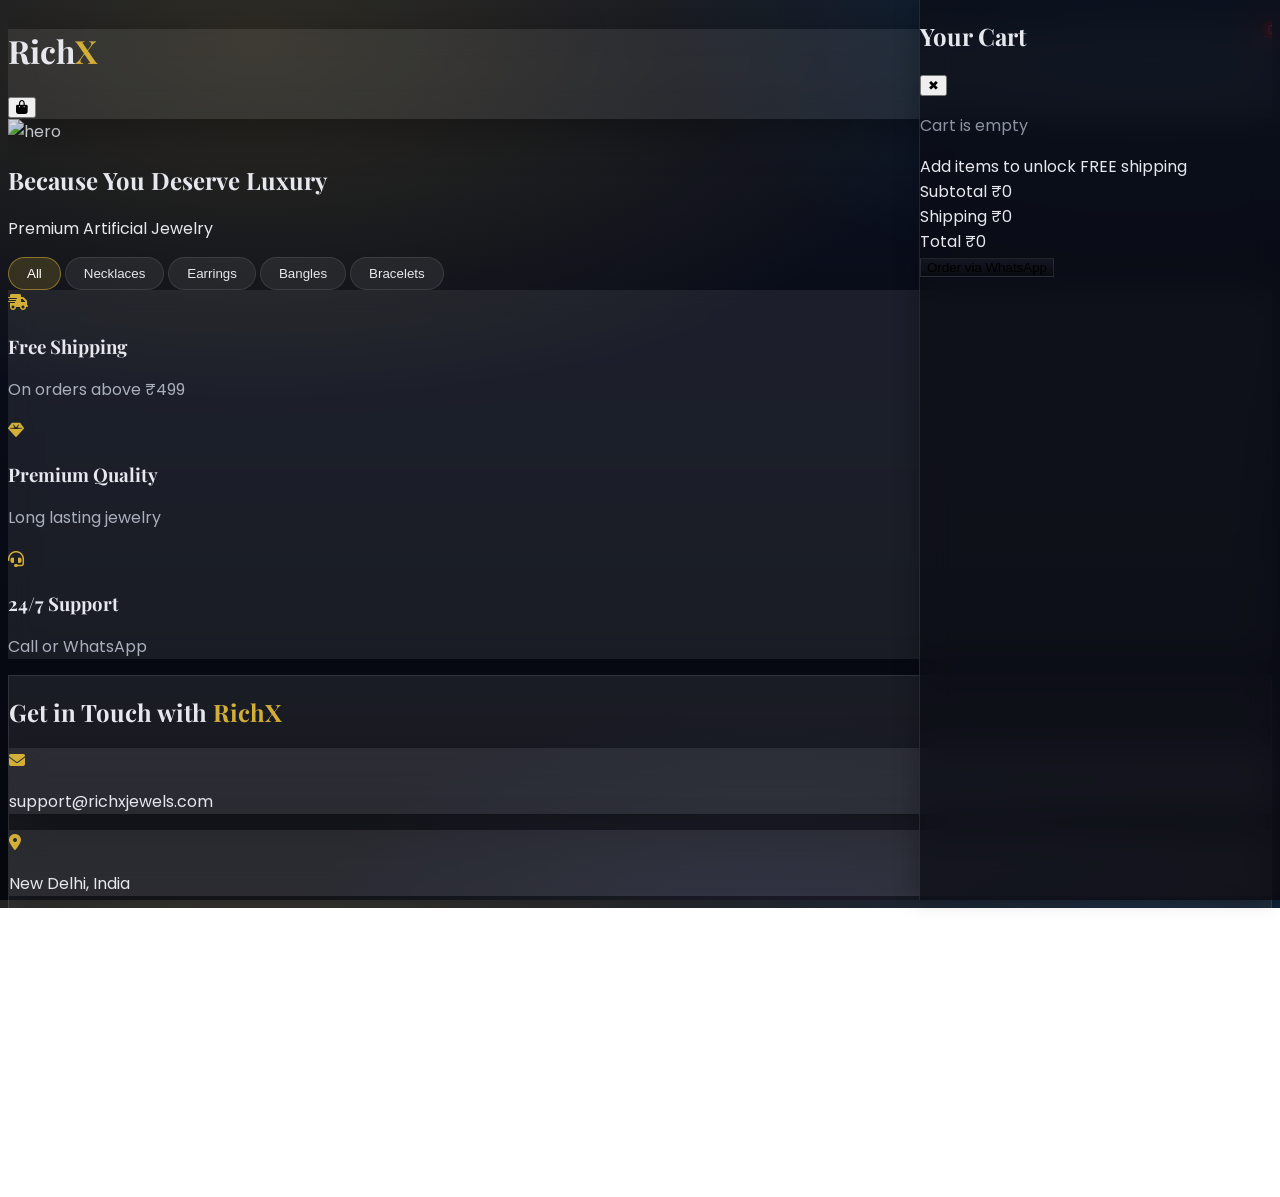
==== index.html @ dfc7b400 "Add files via upload" ====
<!DOCTYPE html>
<html lang="en">
<head>
  <meta charset="UTF-8" />
  <meta name="viewport" content="width=device-width, initial-scale=1.0" />
  <title>RichX | Premium Artificial Jewelry</title>

  <script src="https://cdn.tailwindcss.com"></script>
  <link rel="stylesheet" href="https://cdnjs.cloudflare.com/ajax/libs/font-awesome/6.4.0/css/all.min.css" />
  <link href="https://fonts.googleapis.com/css2?family=Playfair+Display:wght@600&family=Poppins&display=swap" rel="stylesheet" />

  <link rel="stylesheet" href="style.css" />
</head>

<body class="bg-gray-50">

  <!-- HEADER -->
  <header class="bg-white shadow sticky top-0 z-50">
    <div class="max-w-7xl mx-auto px-4 py-3 flex justify-between items-center">
      <h1 class="text-3xl font-bold">Rich<span class="gold">X</span></h1>

      <button onclick="toggleCart()" class="relative btn-anim">
        <i class="fas fa-shopping-bag text-xl"></i>
        <span id="cart-count" class="cart-count">0</span>
      </button>
    </div>
  </header>

  <!-- HERO -->
  <section class="relative h-[450px] flex items-center justify-center text-white">
    <img
      src="https://images.unsplash.com/photo-1515562141207-7a88fb7ce338?w=1600"
      class="absolute inset-0 w-full h-full object-cover"
      alt="hero"
    />
    <div class="absolute inset-0 bg-black/50"></div>

    <div class="relative text-center hero-anim">
      <h2 class="text-5xl font-bold mb-4">Because You Deserve Luxury</h2>
      <p class="text-xl">Premium Artificial Jewelry</p>
    </div>
  </section>

  <!-- CATEGORIES -->
  <section class="max-w-7xl mx-auto px-4 py-10">
    <div class="flex flex-wrap justify-center gap-4 mb-8">
      <button onclick="filterProducts('all', this)" class="category-btn active btn-anim">All</button>
      <button onclick="filterProducts('necklace', this)" class="category-btn btn-anim">Necklaces</button>
      <button onclick="filterProducts('earrings', this)" class="category-btn btn-anim">Earrings</button>
      <button onclick="filterProducts('bangles', this)" class="category-btn btn-anim">Bangles</button>
      <button onclick="filterProducts('bracelet', this)" class="category-btn btn-anim">Bracelets</button>
    </div>

    <!-- PRODUCT GRID -->
    <div id="product-grid" class="grid grid-cols-1 sm:grid-cols-2 md:grid-cols-3 lg:grid-cols-4 gap-6"></div>
  </section>

  <!-- FEATURES -->
  <section class="bg-white py-10">
    <div class="max-w-7xl mx-auto px-4 grid grid-cols-2 md:grid-cols-3 gap-6 text-center">
      <div class="animate-on-scroll">
        <i class="fas fa-shipping-fast text-3xl gold mb-3"></i>
        <h3 class="font-semibold">Free Shipping</h3>
        <p class="text-gray-600 text-sm">On orders above ₹499</p>
      </div>
      <div class="animate-on-scroll">
        <i class="fas fa-gem text-3xl gold mb-3"></i>
        <h3 class="font-semibold">Premium Quality</h3>
        <p class="text-gray-600 text-sm">Long lasting jewelry</p>
      </div>
      <div class="animate-on-scroll">
        <i class="fas fa-headset text-3xl gold mb-3"></i>
        <h3 class="font-semibold">24/7 Support</h3>
        <p class="text-gray-600 text-sm">Call or WhatsApp</p>
      </div>
    </div>
  </section>

  <!-- CONTACT -->
  <section class="py-14 bg-gray-100">
    <h2 class="text-3xl font-bold text-center mb-10 animate-on-scroll">
      Get in Touch with <span class="gold">RichX</span>
    </h2>

    <div class="max-w-7xl mx-auto px-4 grid md:grid-cols-3 gap-6 text-center">
      <div class="bg-white p-6 rounded shadow animate-on-scroll">
        <i class="fas fa-envelope text-3xl gold mb-3"></i>
        <p>support@richxjewels.com</p>
      </div>
      <div class="bg-white p-6 rounded shadow animate-on-scroll">
        <i class="fas fa-map-marker-alt text-3xl gold mb-3"></i>
        <p>New Delhi, India</p>
      </div>
      <div class="bg-white p-6 rounded shadow animate-on-scroll">
        <i class="fas fa-phone text-3xl gold mb-3"></i>
        <p>+91 9518832695</p>
      </div>
    </div>
  </section>

  <!-- FOOTER -->
  <footer class="bg-gray-900 text-white py-8 text-center">
    <h3 class="text-2xl font-bold mb-2">Rich<span class="gold">X</span></h3>
    <p class="text-gray-400 mb-4">Premium Artificial Jewelry</p>

    <div class="flex justify-center gap-4 text-xl">
      <a href="#" class="hover:text-pink-500"><i class="fab fa-instagram"></i></a>
      <a href="#" class="hover:text-blue-500"><i class="fab fa-facebook"></i></a>
      <a href="https://wa.me/919518832695" class="hover:text-green-500">
        <i class="fab fa-whatsapp"></i>
      </a>
    </div>

    <p class="text-gray-500 text-sm mt-4">© 2026 RichX. All Rights Reserved.</p>
  </footer>

  <!-- CART SIDEBAR -->
  <div id="cart-sidebar" class="cart-sidebar translate-x-full">
    <div class="flex justify-between items-center p-4 border-b">
      <h2 class="text-xl font-bold">Your Cart</h2>
      <button onclick="toggleCart()">✖</button>
    </div>

    <!-- stock / cart sync alerts -->
    <div id="cart-alert" class="hidden px-4 py-2 text-sm"></div>

    <div id="cart-items" class="p-4 flex-1 overflow-y-auto">
      <p class="text-center text-gray-500 mt-10">Cart is empty</p>
    </div>

    <div class="p-4 border-t">

      <!-- Free shipping progress -->
      <div id="free-ship-box" class="mb-3">
        <div class="flex justify-between text-sm mb-1">
          <span id="free-ship-text">Add ₹0 more for FREE shipping</span>
          <span id="free-ship-status" class="font-semibold"></span>
        </div>
        <div class="w-full h-2 bg-gray-200 rounded">
          <div id="free-ship-bar" class="h-2 bg-green-500 rounded" style="width:0%"></div>
        </div>
      </div>

      <div class="flex justify-between text-sm mb-1">
        <span>Subtotal</span>
        <span id="cart-subtotal">₹0</span>
      </div>

      <div class="flex justify-between text-sm mb-3">
        <span>Shipping</span>
        <span id="cart-shipping">₹0</span>
      </div>

      <div class="flex justify-between font-bold mb-4">
        <span>Total</span>
        <span id="cart-total">₹0</span>
      </div>
      <button onclick="checkout()" class="w-full bg-black text-white py-3 rounded btn-anim">
        Order via WhatsApp
      </button>
    </div>
  </div>

  <!-- PRODUCT DETAILS MODAL -->
  <div id="product-modal" class="modal-overlay hidden" onclick="closeProductModal()">
    <div class="modal-box" onclick="event.stopPropagation()">
      <div class="modal-header">
        <h3 id="modal-title" class="modal-title"></h3>
        <button class="modal-close btn-anim" onclick="closeProductModal()">✖</button>
      </div>

      <div class="modal-content">
        <!-- LEFT: Images -->
        <div class="modal-left">
          <div class="modal-image-wrap shimmer-wrap">
            <div id="modal-shimmer" class="shimmer"></div>
            <button class="nav-btn left btn-anim" onclick="prevSlide()">‹</button>
            <img id="modal-main-image" class="modal-main-image" src="" alt="product">
            <button class="nav-btn right btn-anim" onclick="nextSlide()">›</button>
          </div>

          <div id="modal-thumbs" class="modal-thumbs"></div>
        </div>

        <!-- RIGHT: Details -->
        <div class="modal-right">
          <div class="modal-price-row">
            <div>
              <div id="modal-final-price" class="modal-final-price"></div>
              <div class="modal-mrp">
                <span id="modal-mrp"></span>
                <span id="modal-discount" class="modal-discount"></span>
              </div>
            </div>

            <button id="modal-add-btn" class="modal-add-btn btn-anim">
              Add to Cart
            </button>
          </div>

          <div id="modal-stock" class="modal-stock"></div>

          <p id="modal-short" class="modal-short"></p>

          <div class="modal-specs">
            <div class="spec-row"><span>Material</span><b id="modal-material"></b></div>
            <div class="spec-row"><span>Finish</span><b id="modal-finish"></b></div>
            <div class="spec-row"><span>Color</span><b id="modal-color"></b></div>
            <div class="spec-row"><span>Occasion</span><b id="modal-occasion"></b></div>
            <div class="spec-row"><span>Care</span><b id="modal-care"></b></div>
          </div>

          <button class="modal-whatsapp btn-anim" onclick="enquireOnWhatsApp()">
            Enquire on WhatsApp
          </button>
        </div>
      </div>
    </div>
  </div>

  <!-- WHATSAPP FLOAT -->
  <a href="https://wa.me/919518832695"
     class="fixed bottom-6 right-6 bg-green-500 text-white p-4 rounded-full shadow-lg btn-anim">
    <i class="fab fa-whatsapp text-2xl"></i>
  </a>

  <!-- Firebase init (module) -->
  <script type="module">
    import { initializeApp } from "https://www.gstatic.com/firebasejs/12.9.0/firebase-app.js";
    import { getAnalytics } from "https://www.gstatic.com/firebasejs/12.9.0/firebase-analytics.js";
    import { getAuth } from "https://www.gstatic.com/firebasejs/12.9.0/firebase-auth.js";
    import { getFirestore } from "https://www.gstatic.com/firebasejs/12.9.0/firebase-firestore.js";

    const firebaseConfig = {
      apiKey: "AIzaSyAa32YSDn1NIXnrEElVqMU76haD17jJM1s",
      authDomain: "richxbackend.firebaseapp.com",
      projectId: "richxbackend",
      storageBucket: "richxbackend.firebasestorage.app",
      messagingSenderId: "420980254362",
      appId: "1:420980254362:web:25b0b1a59521d584a22123",
      measurementId: "G-DRRF90JL9T"
    };

    const app = initializeApp(firebaseConfig);
    window.firebaseApp = app;
    window.auth = getAuth(app);
    window.db = getFirestore(app);
    window.dispatchEvent(new Event("firebase-ready"));

    try { window.analytics = getAnalytics(app); } catch (e) {}
  </script>

  <script src="cart.js?v=2"></script>
  <script src="main.js?v=2"></script>
</body>
</html>
---- style.css ----
html, body {
  height: 100%;
  overflow-x: hidden;
}
body {
  font-family: 'Poppins', sans-serif;
}
h1,h2,h3 {
  font-family: 'Playfair Display', serif;
}

.gold { color: #D4AF37; }

/* Category buttons */
.category-btn {
  border: 1px solid #ccc;
  padding: 8px 18px;
  border-radius: 999px;
  background: #fff;
}
.category-btn.active {
  background: #D4AF37;
  color: white;
  border-color: #D4AF37;
}

/* Cart count badge */
.cart-count {
  position: absolute;
  top: -8px;
  right: -8px;
  background: red;
  color: white;
  width: 18px;
  height: 18px;
  border-radius: 50%;
  font-size: 12px;
  display: flex;
  align-items: center;
  justify-content: center;
}

/* Cart sidebar */
.cart-sidebar {
  position: fixed;
  top: 0;
  right: 0;
  width: 360px;

  height: 100vh;   /* fallback */
  height: 100dvh;  /* mobile fix */

  background: white;
  box-shadow: -5px 0 20px rgba(0,0,0,0.2);
  display: flex;
  flex-direction: column;
  transition: transform 0.3s;
  z-index: 100;
}
@media (max-width: 480px) {
  .cart-sidebar { width: 100%; }
}

/* ========== ANIMATIONS ========== */
img { transition: transform .35s ease, filter .35s ease; }

/* hero load animation */
body:not(.page-loaded) .hero-anim {
  opacity: 0;
  transform: translateY(16px);
}
body.page-loaded .hero-anim {
  opacity: 1;
  transform: translateY(0);
  transition: .7s ease;
}

/* scroll reveal */
.animate-on-scroll {
  opacity: 0;
  transform: translateY(18px);
  transition: opacity .55s ease, transform .55s ease;
  will-change: transform, opacity;
}
.animate-on-scroll.in-view {
  opacity: 1;
  transform: translateY(0);
}

/* product card hover premium feel */
.product-card {
  transition: transform .28s ease, box-shadow .28s ease;
}
.product-card:hover {
  transform: translateY(-6px);
  box-shadow: 0 18px 40px rgba(0,0,0,.12);
}
.product-card:hover img {
  transform: scale(1.06);
  filter: saturate(1.05);
}

/* button micro animation */
.btn-anim {
  transition: transform .18s ease, opacity .18s ease;
}
.btn-anim:hover { transform: translateY(-2px); }
.btn-anim:active { transform: translateY(0); opacity: .9; }

/* ========== PRODUCT MODAL ========== */
.hidden{ display:none !important; }

.modal-overlay{
  position: fixed;
  inset: 0;
  background: rgba(0,0,0,.55);
  display: flex;
  align-items: center;
  justify-content: center;
  padding: 14px;
  z-index: 200;
}
.modal-box{
  width: min(980px, 100%);
  background: #fff;
  border-radius: 16px;
  overflow: hidden;
  box-shadow: 0 30px 80px rgba(0,0,0,.25);
}
.modal-header{
  display:flex;
  align-items:center;
  justify-content:space-between;
  padding: 14px 16px;
  border-bottom: 1px solid #eee;
}
.modal-title{
  font-weight: 700;
  font-size: 18px;
}
.modal-close{
  border: 1px solid #eee;
  width: 38px;
  height: 38px;
  border-radius: 12px;
}

.modal-content{
  display:grid;
  grid-template-columns: 1.1fr .9fr;
  gap: 16px;
  padding: 16px;
}
@media (max-width: 860px){
  .modal-content{ grid-template-columns: 1fr; }
}

.modal-image-wrap{
  position: relative;
  border-radius: 14px;
  overflow: hidden;
  border: 1px solid #eee;
  background: #fafafa;
}
.modal-main-image{
  width: 100%;
  height: 420px;
  object-fit: cover;
  display:block;
}
@media (max-width: 860px){
  .modal-main-image{ height: 320px; }
}

.nav-btn{
  position:absolute;
  top:50%;
  transform: translateY(-50%);
  background: rgba(255,255,255,.9);
  border: 1px solid #eee;
  width: 40px;
  height: 40px;
  border-radius: 12px;
  font-size: 22px;
  display:flex;
  align-items:center;
  justify-content:center;
}
.nav-btn.left{ left: 10px; }
.nav-btn.right{ right: 10px; }

.modal-thumbs{
  margin-top: 10px;
  display:flex;
  gap: 10px;
  overflow:auto;
  padding-bottom: 6px;
}
.modal-thumbs img{
  width: 74px;
  height: 74px;
  object-fit: cover;
  border-radius: 12px;
  border: 2px solid transparent;
  cursor:pointer;
}
.modal-thumbs img.active{
  border-color: #D4AF37;
}

.modal-right{
  display:flex;
  flex-direction:column;
  gap: 10px;
}

.modal-price-row{
  display:flex;
  align-items:center;
  justify-content:space-between;
  gap: 10px;
}
.modal-final-price{
  font-size: 22px;
  font-weight: 800;
  color: #D4AF37;
}
.modal-mrp{
  font-size: 13px;
  color: #777;
}
.modal-mrp span:first-child{
  text-decoration: line-through;
  margin-right: 8px;
  color:#999;
}
.modal-discount{
  color:#e11d48;
  font-weight: 700;
}

.modal-add-btn{
  background:#111;
  color:#fff;
  padding: 10px 14px;
  border-radius: 12px;
  white-space: nowrap;
}

.modal-short{
  color:#444;
  line-height: 1.5;
}

.modal-specs{
  border: 1px solid #eee;
  border-radius: 14px;
  padding: 12px;
  display:flex;
  flex-direction:column;
  gap: 10px;
}
.spec-row{
  display:flex;
  justify-content:space-between;
  gap: 12px;
  font-size: 14px;
}
.spec-row span{ color:#666; }

.modal-whatsapp{
  margin-top: 6px;
  border: 1px solid #25D366;
  color:#0b3d1c;
  background:#eafff1;
  padding: 12px 14px;
  border-radius: 12px;
  font-weight: 700;
}
/* ===== Shimmer Loader (Modal Image) ===== */
.shimmer-wrap{
  position: relative;
}

.shimmer{
  position: absolute;
  inset: 0;
  background: #f3f4f6;
  overflow: hidden;
  border-radius: 14px;
}

.shimmer::before{
  content:"";
  position: absolute;
  top:0; left:-60%;
  width: 60%;
  height: 100%;
  background: linear-gradient(90deg, transparent, rgba(255,255,255,.65), transparent);
  animation: shimmerMove 1.1s infinite;
}

@keyframes shimmerMove{
  0% { transform: translateX(0); }
  100% { transform: translateX(200%); }
}

/* Hide shimmer when image is ready */
.shimmer.hidden{
  display: none !important;
}
/* ===== Mobile modal fix: full visible + close always visible ===== */

/* keep modal inside viewport */
.modal-overlay{
  padding: 10px;
  align-items: flex-start;      /* top se start so it never cuts */
  overflow-y: auto;             /* overlay can scroll if needed */
}

/* modal height cap + scroll */
.modal-box{
  max-height: calc(100dvh - 20px);
  width: min(980px, 100%);
  display: flex;
  flex-direction: column;
}

/* header sticky so close button always visible */
.modal-header{
  position: sticky;
  top: 0;
  background: #fff;
  z-index: 5;
}

/* body/content scrollable inside modal */
.modal-content{
  overflow-y: auto;
  -webkit-overflow-scrolling: touch;
  max-height: calc(100dvh - 80px); /* header space adjust */
}

/* make image shorter on small screens */
@media (max-width: 860px){
  .modal-main-image{ height: 260px; }
}

/* extra small phones */
@media (max-width: 420px){
  .modal-main-image{ height: 220px; }
  .modal-close{ width: 34px; height: 34px; border-radius: 10px; }
}

/* Stock label in modal */
.modal-stock{font-size:13px;margin-top:8px;}



/* --- Cart sidebar overflow fixes --- */
#cart-items { overflow-x: hidden; }
#cart-items * { max-width: 100%; box-sizing: border-box; }
.cart-sidebar { max-width: 100vw; }

/* =========================================================
   RichX Glass + Dark Theme (global overrides)
   - Works with existing Tailwind utility classes in HTML
   - No HTML changes required
   ========================================================= */

:root{
  --rx-bg0: #05070d;
  --rx-bg1: #0b1020;
  --rx-card: rgba(255,255,255,.08);
  --rx-card-strong: rgba(255,255,255,.12);
  --rx-border: rgba(255,255,255,.14);
  --rx-border-soft: rgba(255,255,255,.10);
  --rx-text: #e6e8ee;
  --rx-muted: #a9afbd;
  --rx-muted2:#8d93a3;
  --rx-shadow: 0 18px 60px rgba(0,0,0,.55);
  --rx-shadow-soft: 0 12px 40px rgba(0,0,0,.35);
  --rx-gold: #D4AF37;
  --rx-focus: rgba(212,175,55,.45);
}

/* Page background + base text */
body, body.bg-gray-50{
  background:
    radial-gradient(1200px 600px at 20% 5%, rgba(212,175,55,.18), transparent 60%),
    radial-gradient(900px 520px at 90% 0%, rgba(56,189,248,.12), transparent 55%),
    radial-gradient(900px 520px at 60% 110%, rgba(99,102,241,.12), transparent 55%),
    linear-gradient(180deg, var(--rx-bg1), var(--rx-bg0));
  color: var(--rx-text);
}

/* links */
a{ color: inherit; }
a:hover{ color: var(--rx-gold); }

/* Gold accent stays */
.gold{ color: var(--rx-gold) !important; }

/* Utility text colors used in your HTML */
.text-gray-400{ color: var(--rx-muted2) !important; }
.text-gray-500{ color: var(--rx-muted2) !important; }
.text-gray-600{ color: var(--rx-muted) !important; }
.text-gray-700{ color: #c8cddd !important; }
.text-gray-800{ color: #d6daea !important; }
.text-gray-900{ color: var(--rx-text) !important; }

/* Section backgrounds used in HTML */
.bg-gray-100{ background: transparent !important; }
.bg-gray-200{ background: rgba(255,255,255,.10) !important; }
.bg-gray-900{ background: rgba(0,0,0,.55) !important; } /* footer */
.bg-white{
  background: var(--rx-card) !important;
  border-color: var(--rx-border-soft) !important;
  color: var(--rx-text) !important;

  backdrop-filter: blur(14px);
  -webkit-backdrop-filter: blur(14px);
}

/* Borders (Tailwind uses border + border-b + border-t) */
.border, .border-b, .border-t{
  border-color: var(--rx-border-soft) !important;
}

/* Shadows */
.shadow, .shadow-lg, .shadow-md, .shadow-xl{
  box-shadow: var(--rx-shadow-soft) !important;
}

/* Cards hover premium but in dark */
.product-card{
  background: var(--rx-card) !important;
  border: 1px solid var(--rx-border-soft);
  backdrop-filter: blur(14px);
  -webkit-backdrop-filter: blur(14px);
}
.product-card:hover{
  box-shadow: var(--rx-shadow) !important;
}

/* Category buttons -> glass pills */
.category-btn{
  background: rgba(255,255,255,.07) !important;
  border: 1px solid var(--rx-border-soft) !important;
  color: var(--rx-text) !important;
  backdrop-filter: blur(12px);
  -webkit-backdrop-filter: blur(12px);
}
.category-btn.active{
  background: rgba(212,175,55,.18) !important;
  border-color: rgba(212,175,55,.55) !important;
  color: #fff !important;
}

/* Generic buttons */
.bg-black{
  background: linear-gradient(180deg, rgba(20,24,36,.92), rgba(8,10,18,.92)) !important;
  border: 1px solid rgba(255,255,255,.10) !important;
}
.bg-black:hover{
  border-color: rgba(212,175,55,.35) !important;
  box-shadow: 0 12px 36px rgba(0,0,0,.35);
}

/* Secondary button look */
.bg-gray-100{
  background: rgba(255,255,255,.08) !important;
  border: 1px solid var(--rx-border-soft) !important;
  color: var(--rx-text) !important;
}

/* Inputs / selects / textareas */
input, textarea, select{
  background: rgba(0,0,0,.28) !important;
  color: var(--rx-text) !important;
  border-color: var(--rx-border-soft) !important;
}
input::placeholder, textarea::placeholder{
  color: rgba(169,175,189,.65) !important;
}
input:focus, textarea:focus, select:focus{
  outline: none !important;
  border-color: rgba(212,175,55,.55) !important;
  box-shadow: 0 0 0 3px var(--rx-focus) !important;
}

/* Cart sidebar glass */
.cart-sidebar{
  background: rgba(10,12,20,.70) !important;
  border-left: 1px solid var(--rx-border-soft);
  backdrop-filter: blur(16px);
  -webkit-backdrop-filter: blur(16px);
}
#cart-items p, #cart-items span, #cart-items div{ color: inherit; }

/* Modal becomes glass */
.modal-overlay{ background: rgba(0,0,0,.68) !important; }
.modal-box{
  background: var(--rx-card-strong) !important;
  border: 1px solid var(--rx-border-soft);
  box-shadow: var(--rx-shadow) !important;
  backdrop-filter: blur(18px);
  -webkit-backdrop-filter: blur(18px);
}
.modal-header{
  background: rgba(12,14,22,.82) !important;
  border-bottom-color: var(--rx-border-soft) !important;
}
.modal-image-wrap{
  background: rgba(255,255,255,.06) !important;
  border-color: var(--rx-border-soft) !important;
}
.nav-btn{
  background: rgba(0,0,0,.45) !important;
  color: #fff !important;
  border-color: rgba(255,255,255,.12) !important;
}
.modal-close{
  background: rgba(255,255,255,.06);
  border-color: rgba(255,255,255,.12) !important;
  color: var(--rx-text);
}
.modal-short{ color: #cfd4e5 !important; }
.modal-specs{
  background: rgba(0,0,0,.20);
  border-color: rgba(255,255,255,.10) !important;
}
.spec-row span{ color: var(--rx-muted) !important; }

/* WhatsApp enquire button in modal */
.modal-whatsapp{
  background: rgba(37,211,102,.10) !important;
  border-color: rgba(37,211,102,.45) !important;
  color: #d9ffe8 !important;
}

/* Shimmer in dark */
.shimmer{ background: rgba(255,255,255,.06) !important; }
.shimmer::before{
  background: linear-gradient(90deg, transparent, rgba(255,255,255,.18), transparent) !important;
}
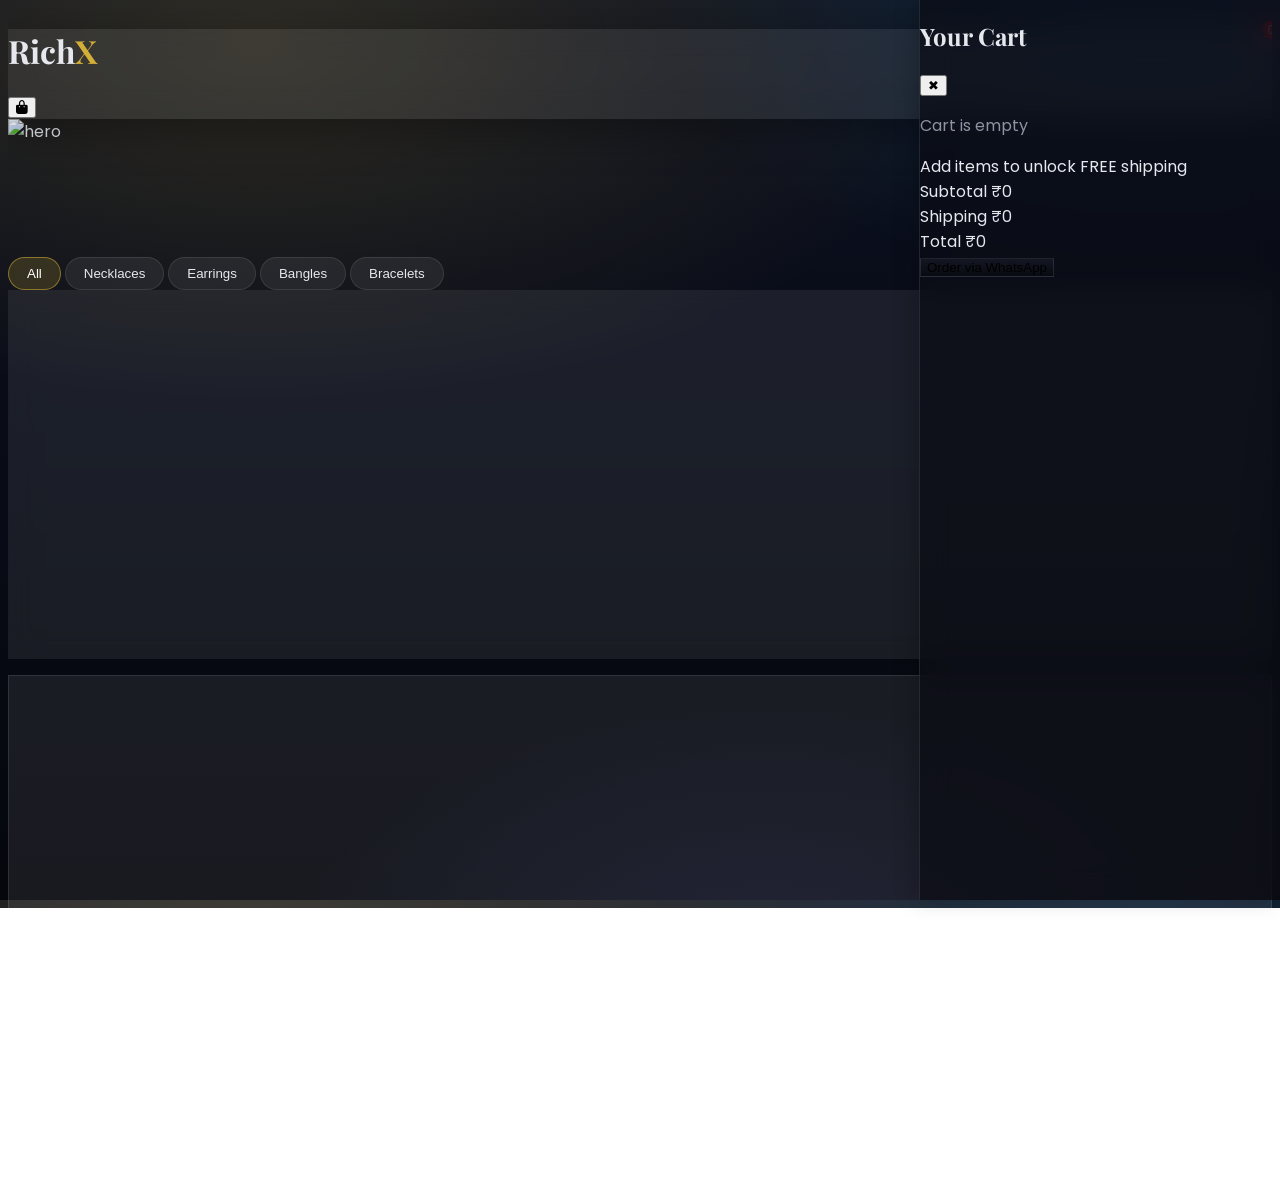
==== commit 8c221c62: "Update index.html" ====
--- a/index.html
+++ b/index.html
@@ -250,7 +250,7 @@
     try { window.analytics = getAnalytics(app); } catch (e) {}
   </script>
 
-  <script src="cart.js?v=2"></script>
-  <script src="main.js?v=2"></script>
+  <script src="cart.js?v=3"></script>
+  <script src="main.js?v=3"></script>
 </body>
 </html>
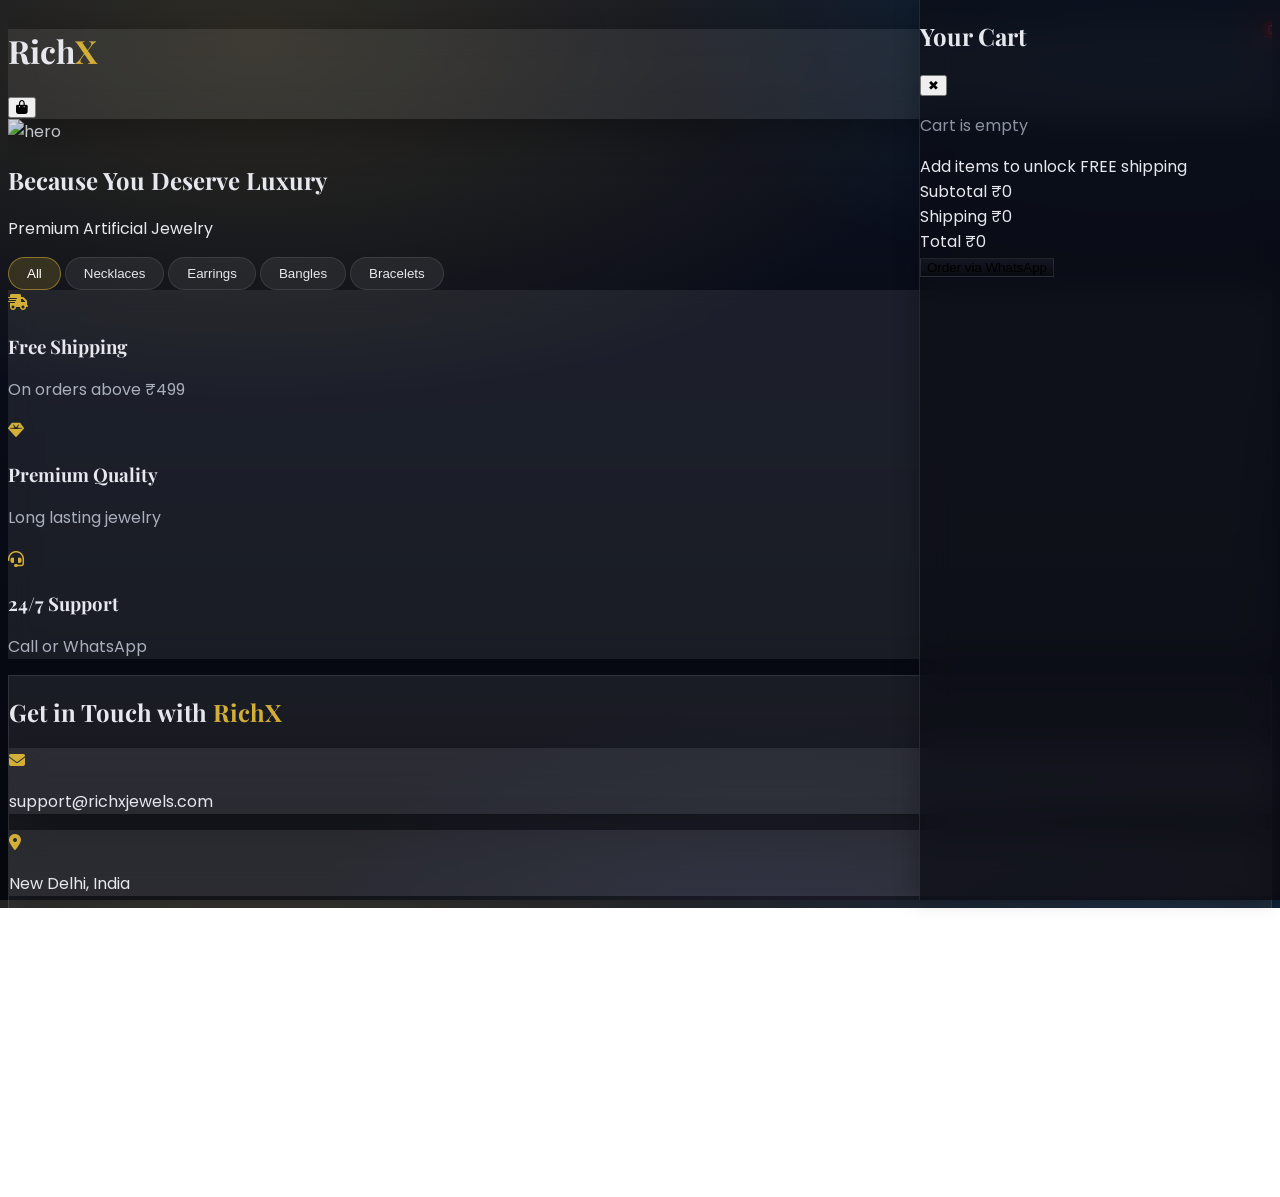
==== commit bc62413c: "Update index.html" ====
--- a/index.html
+++ b/index.html
@@ -250,7 +250,7 @@
     try { window.analytics = getAnalytics(app); } catch (e) {}
   </script>
 
-  <script src="cart.js?v=3"></script>
-  <script src="main.js?v=3"></script>
+  <script src="cart.js?v=4"></script>
+  <script src="main.js?v=4"></script>
 </body>
 </html>
